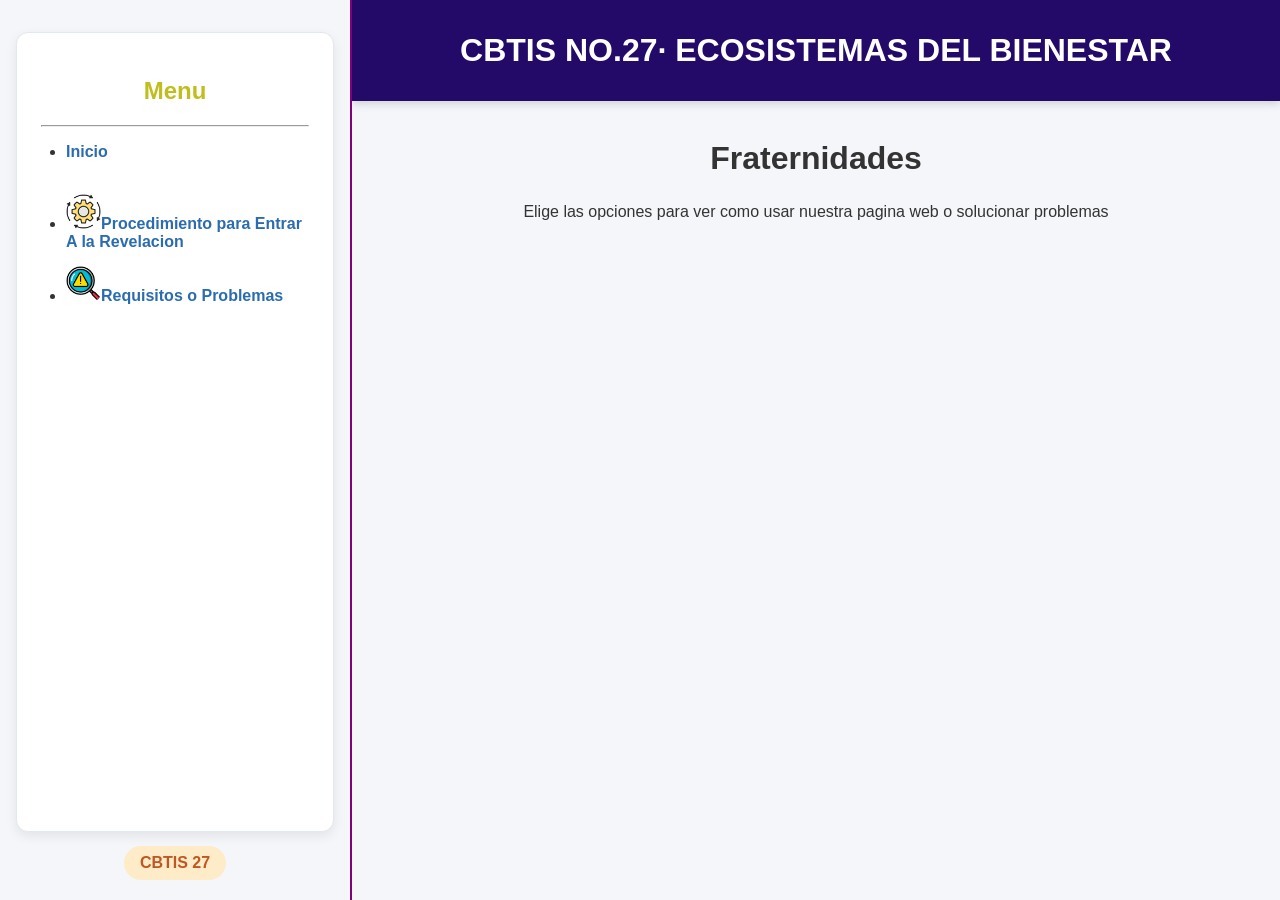
==== index.html @ f271176c "previo2" ====
<!DOCTYPE html>
<html lang="es">
<head>
  <meta charset="UTF-8">
  <meta name="viewport" content="width=device-width, initial-scale=1.0">
    <title>Frames con Bordes</title>
    <link rel="stylesheet" href="css/estilos.css">
</head>

<frameset cols="350,*" border="2" bordercolor="purple" frameborder="yes">
    <frame src="menu.html" name="menu" frameborder="1" noresize="noresize">
    <frame src="contenido.html" name="contenido" frameborder="0">
</frameset>

</html>
---- css/estilos.css ----
body {
    font-family: Arial, sans-serif;
    margin: 0;
    background-color: #f4f6f9;
    color: #333;
}

header {
    background-color: #230968;
    color: white;
    text-align: center;
    padding: 2rem;
    box-shadow: 0 3px 8px rgba(0, 0, 0, 0.15);
}

header h1 {
    margin: 0;
}

header a {
    color: #fcfcfc;
    text-decoration: none;
    font-weight: bold;
    margin: 0 50px;
    transition: color 0.3s;
}

header a:hover {
    color: #bee3f8;
}

.contenedor {
    max-width: 600px;
    margin: 2rem auto;
    padding: 0 1rem;
}

.card {
    background: white;
    padding: 1.5rem;
    border-radius: 12px;
    box-shadow: 0 4px 12px rgba(0, 0, 0, 0.08);
    border: 1px solid #e2e8f0;
    min-height: 750px;
}

.card h2,
.card h3 {
    color: #c0bd1bfd;
}

.card img {
    border-radius: 8px;
    transition: transform 0.3s;
}

.card img:hover {
    transform: scale(1.08);
}

.badge-v1 {
    display: inline-block;
    background-color: #feebc8;
    color: #c05621;
    padding: 0.5rem 1rem;
    border-radius: 20px;
    font-weight: bold;
    margin-top: 1rem;
    position: absolute ;
    bottom: 20px ;
    left: 0 ;
    right: 0 ;
    margin: 0 auto;
    text-align: center;
    width: max-content;
    display: block ;

}

footer {
    text-align: center;
    color: #718096;
    padding: 1rem;
    margin-top: 2rem;
    font-size: 14px;
}

.frame-menu {
    width: auto;
    padding: 1rem;
    margin: 1rem;
    background-color: white;
    border-radius: 12px;
    box-shadow: 0 4px 12px rgba(0, 0, 0, 0.08);
}

.frame-menu h2 {
    text-align: center;
    color: #2b6cb0;
    margin-top: 0;
}


ul {
    padding-left: 25px;
}

li {
    margin-bottom: 15px;
}

li a {
    color: #2b6cb0;
    text-decoration: none;
    font-weight: bold;
    transition: color 0.3s;
}

li a:hover {
    color: #e2d40b;
    text-decoration: underline;
}

h3 {
    color: #e2d40b;
}

p {
    line-height: 1.6;
}
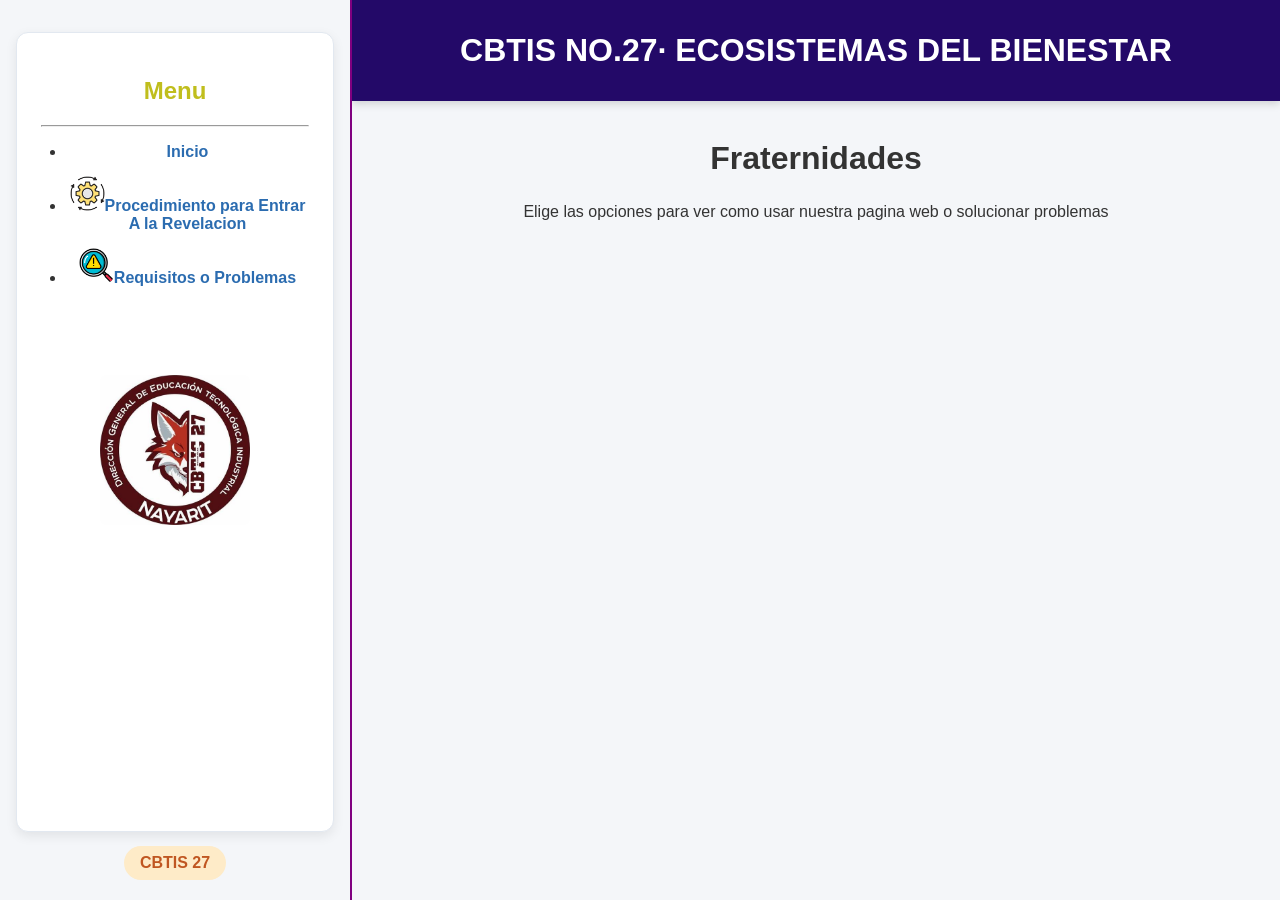
==== commit a4c6b80c: "nuevo" ====
--- a/index.html
+++ b/index.html
@@ -1,14 +1,14 @@
 <!DOCTYPE html>
 <html lang="es">
 <head>
-  <meta charset="UTF-8">
+     <meta charset="UTF-8">
   <meta name="viewport" content="width=device-width, initial-scale=1.0">
     <title>Frames con Bordes</title>
     <link rel="stylesheet" href="css/estilos.css">
 </head>
 
 <frameset cols="350,*" border="2" bordercolor="purple" frameborder="yes">
-    <frame src="menu.html" name="menu" frameborder="1" noresize="noresize">
+    <frame src="menu.html" name="menu" frameborder="1">
     <frame src="contenido.html" name="contenido" frameborder="0">
 </frameset>
 
--- a/css/estilos.css
+++ b/css/estilos.css
@@ -31,7 +31,7 @@
 }
 
 .contenedor {
-    max-width: 600px;
+    max-width: 100%;
     margin: 2rem auto;
     padding: 0 1rem;
 }
@@ -42,7 +42,11 @@
     border-radius: 12px;
     box-shadow: 0 4px 12px rgba(0, 0, 0, 0.08);
     border: 1px solid #e2e8f0;
-    min-height: 750px;
+    min-height: 800px;
+    width: 100%;             
+    box-sizing: border-box;  
+
+
 }
 
 .card h2,
@@ -129,3 +133,4 @@
 p {
     line-height: 1.6;
 }
+
